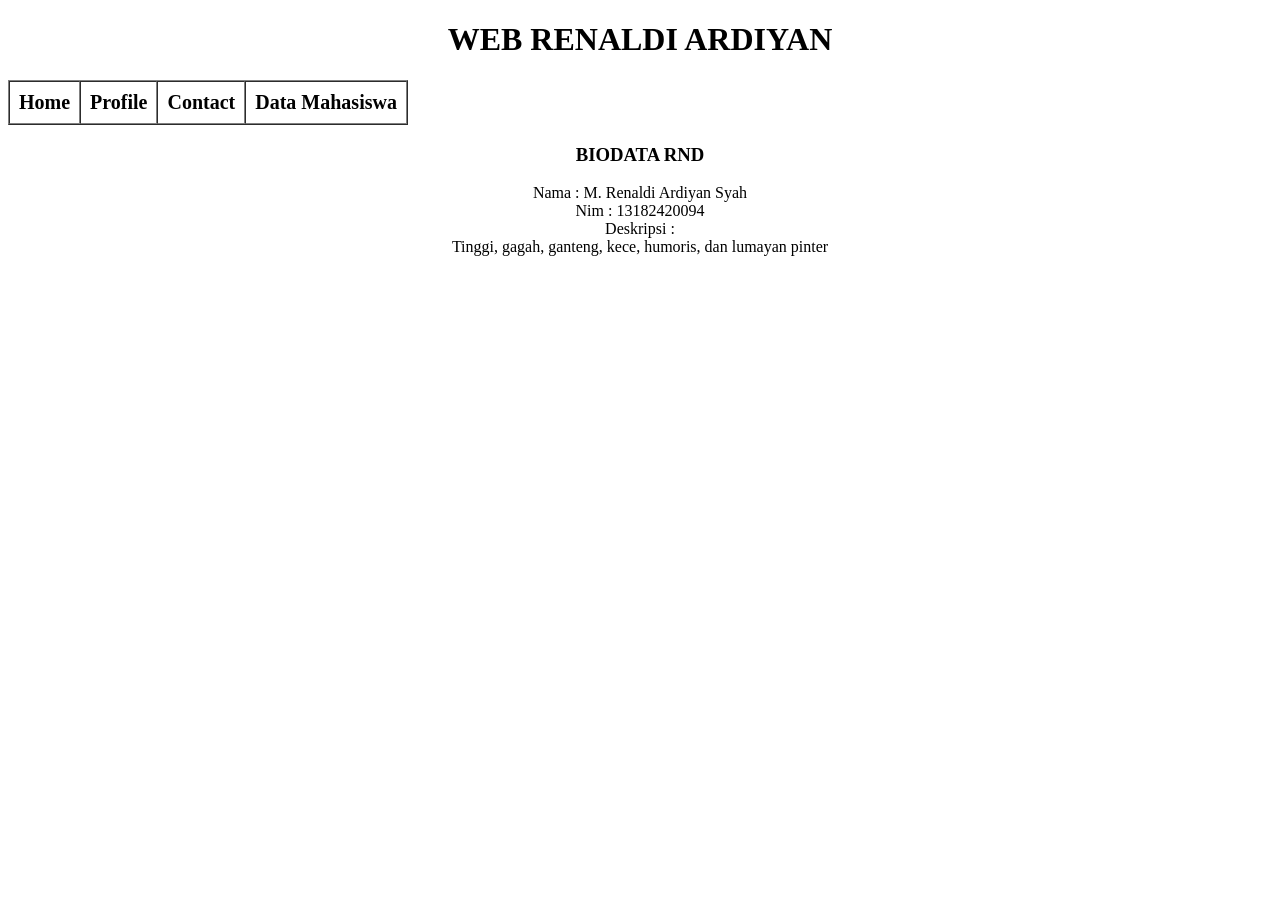
==== Frontend/Halaman/index.html @ 78a68bdb "table" ====
<!DOCTYPE html>
<html lang="en">

<head>
    <meta charset="UTF-8">
    <meta name="viewport" content="width=device-width, initial-scale=1.0">
    <title>Informatika Renaldi Ardiyan Syah</title>
    <link rel="stylesheet" href="/Frontend/Style/style.css">
</head>

<body>
    <!-- <div class="menu">
        <a href="../Halaman/index.html">Beranda</a>
        <a href="../Halaman/hobi.html">Hobi</a>
        <a href="../Halaman/contact.html">Kontak</a>
        <a href="../Halaman/profile.html">Profile</a>
    </div> -->

    <h1>WEB RENALDI ARDIYAN</h1>
    <table border="1" cellspacing="0" cellpadding="9">
        <tr>
            <td>
                <a href="../Halaman/index.html">Home</a>
            </td>
            <td>
                <a href="../Halaman/profile.html">Profile</a>
            </td>
            <td>
                <a href="../Halaman/contact.html">Contact</a>
            </td>
            <td>
                <a href="../Halaman/mahasiswa.html">Data Mahasiswa</a>
            </td>
        </tr>
    </table>
    <h3>BIODATA RND</h3>
    <P id="pertama">
        Nama : M. Renaldi Ardiyan Syah <br>
        Nim : 13182420094 <br>
        Deskripsi : <br>
        Tinggi, gagah, ganteng, kece, humoris, dan lumayan pinter</p>
</body>
</html>
---- Frontend/Style/style.css ----
h1, h3{
    display : flex;
    justify-content: center;
    text-align: center;
}

#pertama{
    display : flex;
    justify-content: center;
    text-align: center;
}

.menu{
    display: flex;
    justify-content: space-between;
}

a{
    font-size: 20px;
    font-weight: 550;
    text-decoration:none;
    color: black;
    transition: 0.3s;
}

a:hover{
    color: rgba(8, 27, 110, 0.6);
}
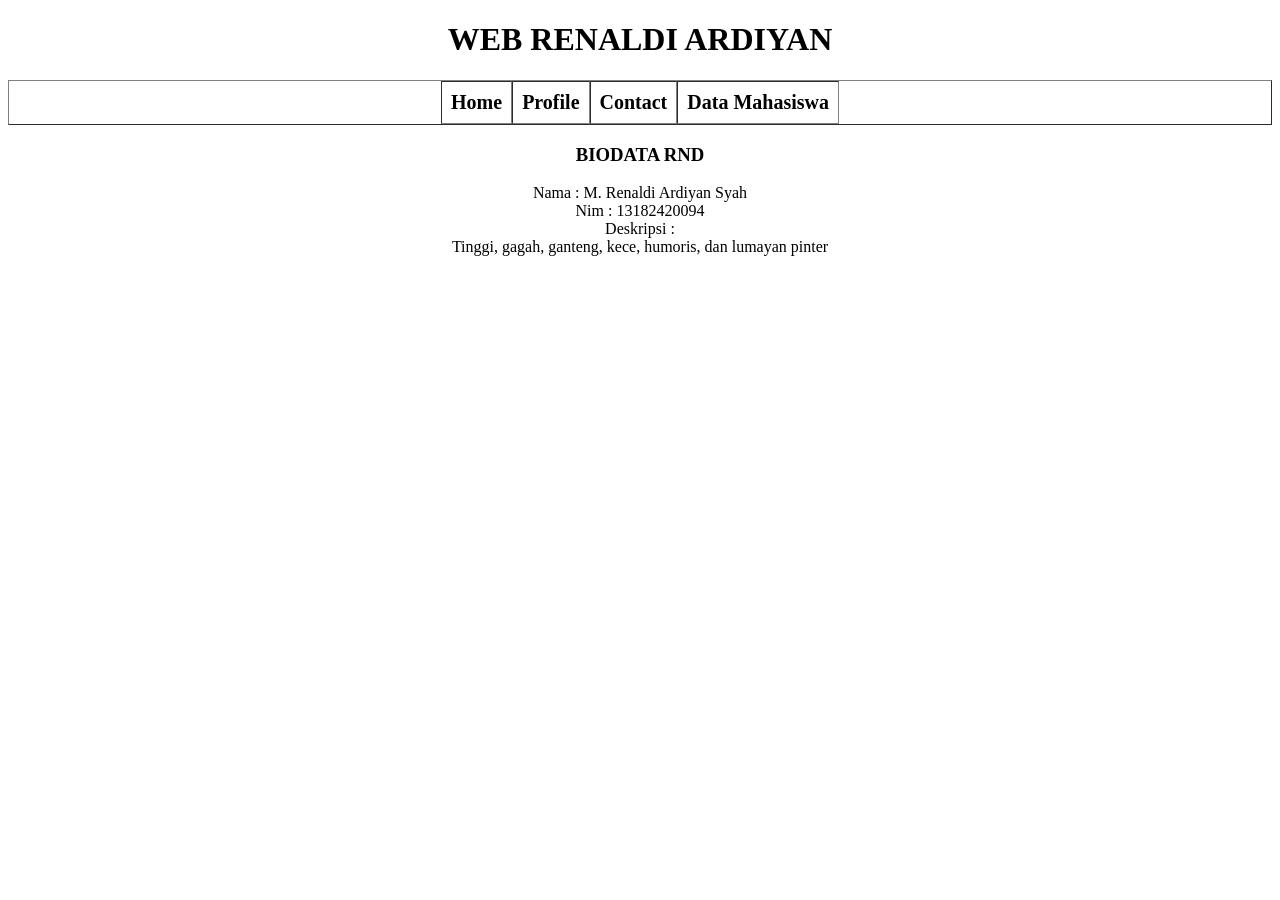
==== commit 099f8176: "styling table" ====
--- a/Frontend/Halaman/index.html
+++ b/Frontend/Halaman/index.html
@@ -17,7 +17,7 @@
     </div> -->
 
     <h1>WEB RENALDI ARDIYAN</h1>
-    <table border="1" cellspacing="0" cellpadding="9">
+    <table class="menu" border="1" cellspacing="0" cellpadding="9">
         <tr>
             <td>
                 <a href="../Halaman/index.html">Home</a>
--- a/Frontend/Style/style.css
+++ b/Frontend/Style/style.css
@@ -25,5 +25,10 @@
 }
 
 a:hover{
-    color: rgba(8, 27, 110, 0.6);
+    color: rgb(104, 104, 104);
+}
+
+.menu{
+    display: flex;
+    justify-content: center;
 }
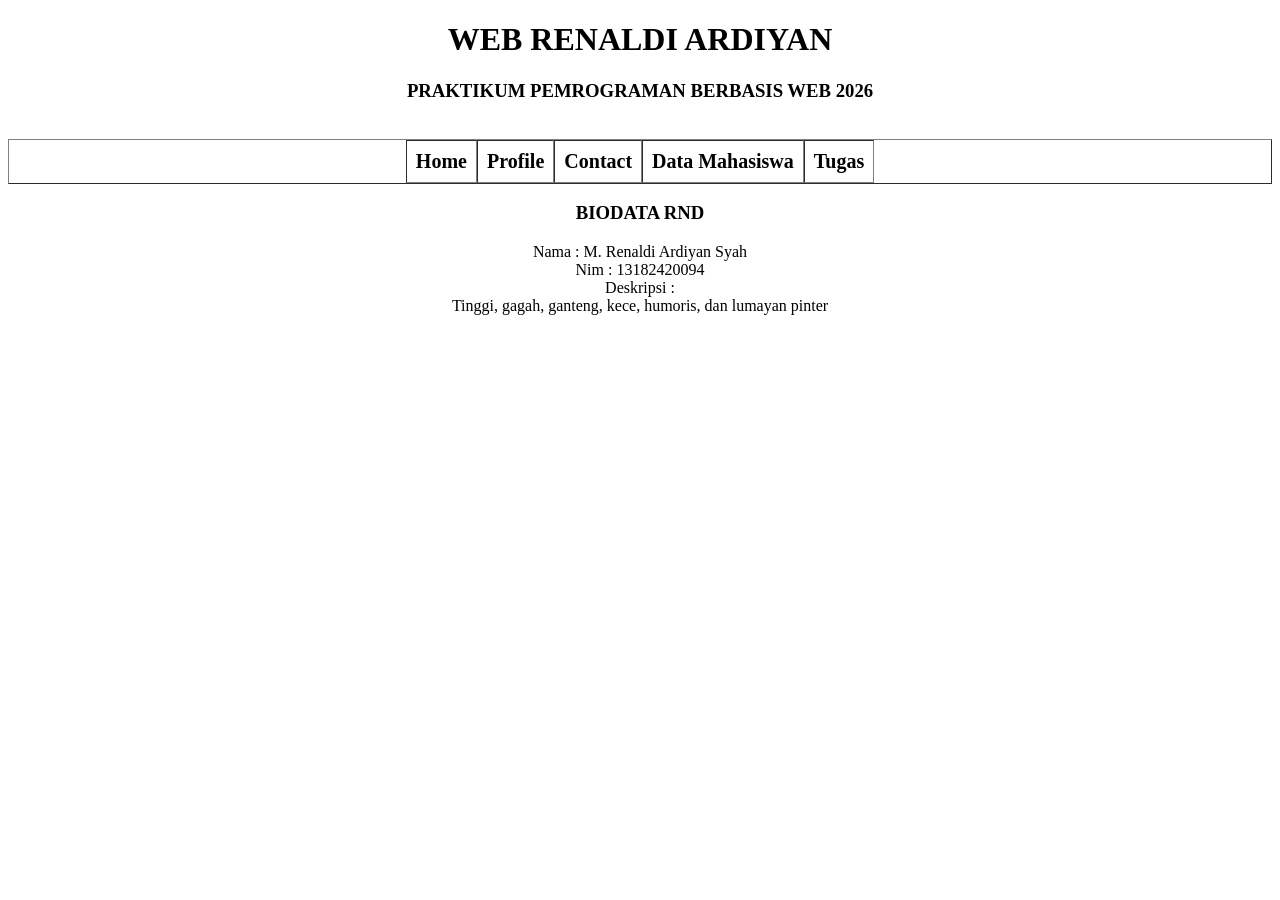
==== commit f117fe26: "form" ====
--- a/Frontend/Halaman/index.html
+++ b/Frontend/Halaman/index.html
@@ -9,14 +9,9 @@
 </head>
 
 <body>
-    <!-- <div class="menu">
-        <a href="../Halaman/index.html">Beranda</a>
-        <a href="../Halaman/hobi.html">Hobi</a>
-        <a href="../Halaman/contact.html">Kontak</a>
-        <a href="../Halaman/profile.html">Profile</a>
-    </div> -->
+    <h1>WEB RENALDI ARDIYAN</h1>
+    <h3>PRAKTIKUM PEMROGRAMAN BERBASIS WEB 2026</h3><br>
 
-    <h1>WEB RENALDI ARDIYAN</h1>
     <table class="menu" border="1" cellspacing="0" cellpadding="9">
         <tr>
             <td>
@@ -31,13 +26,19 @@
             <td>
                 <a href="../Halaman/mahasiswa.html">Data Mahasiswa</a>
             </td>
+            <td>
+                <a href="../Halaman/Tugas/tugas.html">Tugas</a>
+            </td>
         </tr>
     </table>
+
     <h3>BIODATA RND</h3>
+
     <P id="pertama">
         Nama : M. Renaldi Ardiyan Syah <br>
         Nim : 13182420094 <br>
         Deskripsi : <br>
-        Tinggi, gagah, ganteng, kece, humoris, dan lumayan pinter</p>
+        Tinggi, gagah, ganteng, kece, humoris, dan lumayan pinter
+    </p>
 </body>
 </html>
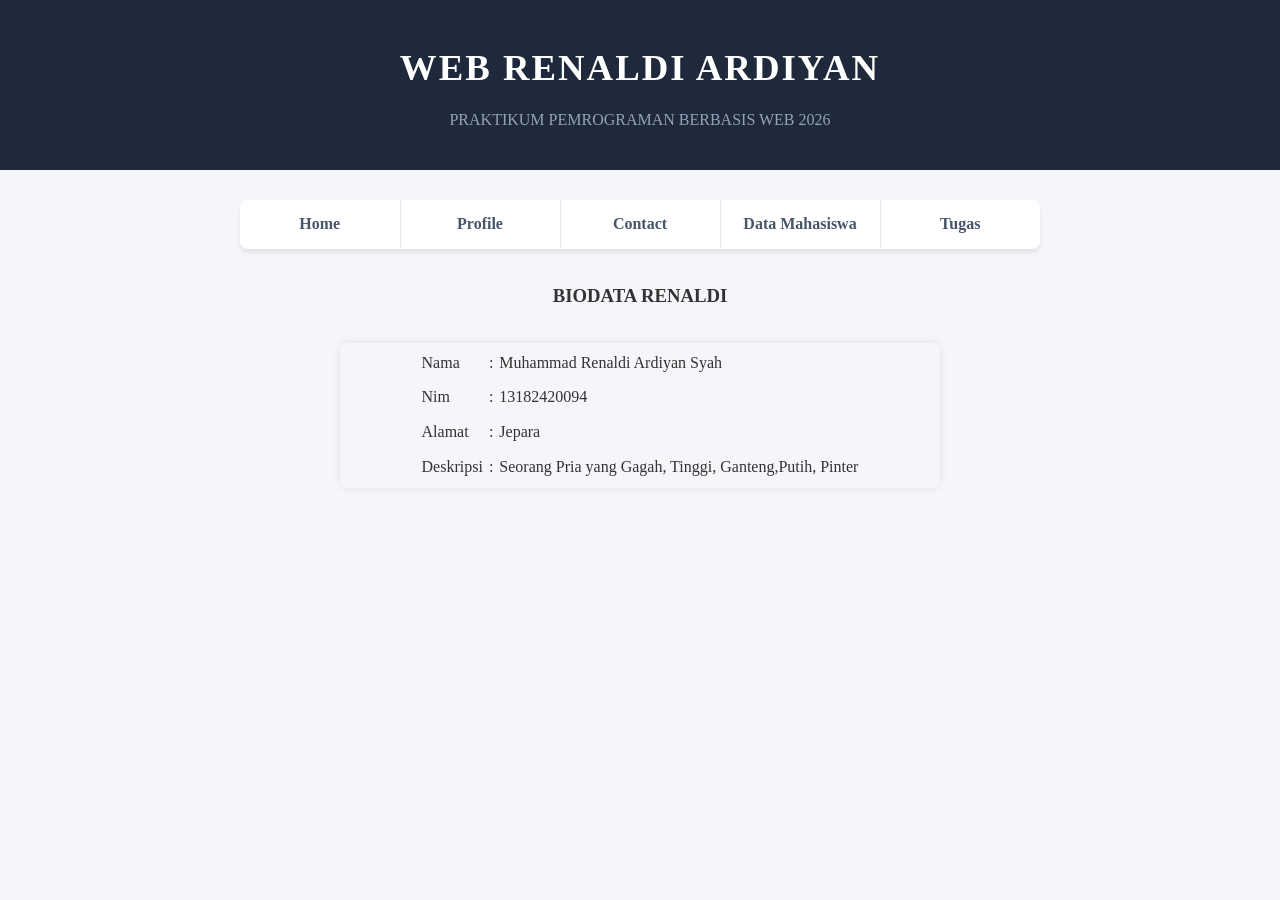
==== commit 24cb5ba0: "styling" ====
--- a/Frontend/Halaman/index.html
+++ b/Frontend/Halaman/index.html
@@ -6,39 +6,58 @@
     <meta name="viewport" content="width=device-width, initial-scale=1.0">
     <title>Informatika Renaldi Ardiyan Syah</title>
     <link rel="stylesheet" href="/Frontend/Style/style.css">
+    <link rel="stylesheet" href="/Frontend/Style/home.css">
 </head>
 
 <body>
-    <h1>WEB RENALDI ARDIYAN</h1>
-    <h3>PRAKTIKUM PEMROGRAMAN BERBASIS WEB 2026</h3><br>
+    <header>
+        <h1>WEB RENALDI ARDIYAN</h1>
+        <h3>PRAKTIKUM PEMROGRAMAN BERBASIS WEB 2026</h3>
+    </header>
 
     <table class="menu" border="1" cellspacing="0" cellpadding="9">
         <tr>
             <td>
-                <a href="../Halaman/index.html">Home</a>
+                <a href="/Frontend/Halaman/index.html">Home</a>
             </td>
             <td>
-                <a href="../Halaman/profile.html">Profile</a>
+                <a href="/Frontend/Halaman/profile.html">Profile</a>
             </td>
             <td>
-                <a href="../Halaman/contact.html">Contact</a>
+                <a href="/Frontend/Halaman/contact.html">Contact</a>
             </td>
             <td>
-                <a href="../Halaman/mahasiswa.html">Data Mahasiswa</a>
+                <a href="/Frontend/Halaman/mahasiswa.html">Data Mahasiswa</a>
             </td>
             <td>
-                <a href="../Halaman/Tugas/tugas.html">Tugas</a>
+                <a href="/Frontend/Halaman/Tugas/tugas.html">Tugas</a>
             </td>
         </tr>
     </table>
 
-    <h3>BIODATA RND</h3>
+    <h3>BIODATA RENALDI</h3>
 
-    <P id="pertama">
-        Nama : M. Renaldi Ardiyan Syah <br>
-        Nim : 13182420094 <br>
-        Deskripsi : <br>
-        Tinggi, gagah, ganteng, kece, humoris, dan lumayan pinter
-    </p>
+    <table class="biodata" border="0" cellspacing="0" cellpadding="9">
+        <tr>
+            <td>Nama</td>
+            <td>:</td>
+            <td>Muhammad Renaldi Ardiyan Syah</td>
+        </tr>
+        <tr>
+            <td>Nim</td>
+            <td>:</td>
+            <td>13182420094</td>
+        </tr>
+        <tr>
+            <td>Alamat</td>
+            <td>:</td>
+            <td>Jepara</td>
+        </tr>
+        <tr>
+            <td>Deskripsi</td>
+            <td>:</td>
+            <td>Seorang Pria yang Gagah, Tinggi, Ganteng,Putih, Pinter</td>
+        </tr>
+    </table>
 </body>
 </html>
--- a/Frontend/Style/style.css
+++ b/Frontend/Style/style.css
@@ -1,34 +1,78 @@
+*{
+    margin: 0px;
+    padding: 0px;
+    box-sizing: border-box;
+    font-family: 'segoe UI';
+}
 
-h1, h3{
+body{
+    background-color: #f4f6f9;
+    color: #333;
+    line-height: 1.8;
+}
+
+header{
+    background-color: #1e293b;
+    color: #ffffff;
+    text-align: center;
+    width: 100%;
+    padding: 35px 20px;
+}
+
+header  h1{
+    font-size: 2.3rem;
+    letter-spacing: 2px;
+    margin-bottom: 5px;
+}
+
+header h3{
+    font-size: 1rem;
+    color: #94a3b8;
+    font-weight: 500;
+}
+
+table.menu {
+    width: 95%;
+    max-width: 800px;
+    padding: 3px;
+    margin: 30px auto;
+    border-collapse: collapse;
+    border: none;
+    background-color: #ffffff;
+    box-shadow: 0 4px 6px -1px rgba(0, 0, 0, 0.1);
+    border-radius: 8px;
+    overflow: hidden; 
+}
+
+table.menu td{
+    border: none;
+    width: 20%;
+    text-align: center;
+    padding: 0px;
+    border-right: 1px solid #e2e8f0;
+}
+
+table.menu td:last-child {
+    border-right: none;
+}
+
+table.menu a{
+    display: block;
+    padding: 10px 14px;
+    color: #475569;
+    font-weight: 600;
+    font-size: 1rem;
+    text-decoration: none;
+    transition: 0.3s easy-in-out;
+}
+
+table.menu td:hover a{
+    color: #2563eb;
+}
+
+
+h3, #pertama{
     display : flex;
     justify-content: center;
     text-align: center;
-}
-
-#pertama{
-    display : flex;
-    justify-content: center;
-    text-align: center;
-}
-
-.menu{
-    display: flex;
-    justify-content: space-between;
-}
-
-a{
-    font-size: 20px;
-    font-weight: 550;
-    text-decoration:none;
-    color: black;
-    transition: 0.3s;
-}
-
-a:hover{
-    color: rgb(104, 104, 104);
-}
-
-.menu{
-    display: flex;
-    justify-content: center;
 }
--- a/Frontend/Style/home.css
+++ b/Frontend/Style/home.css
@@ -0,0 +1,16 @@
+table.biodata{
+    width: 65%;
+    max-width: 600px;
+    display: flex;
+    justify-content: center;
+    border-colapse: colapse;
+    overflow: hidden;
+    padding: 3px;
+    margin: 30px auto;
+    border-radius: 8px;
+    box-shadow: 0px 0px 10px rgba(0, 0, 0, 0.08);
+}
+
+table.biodata td{
+    padding: 3px;
+}
